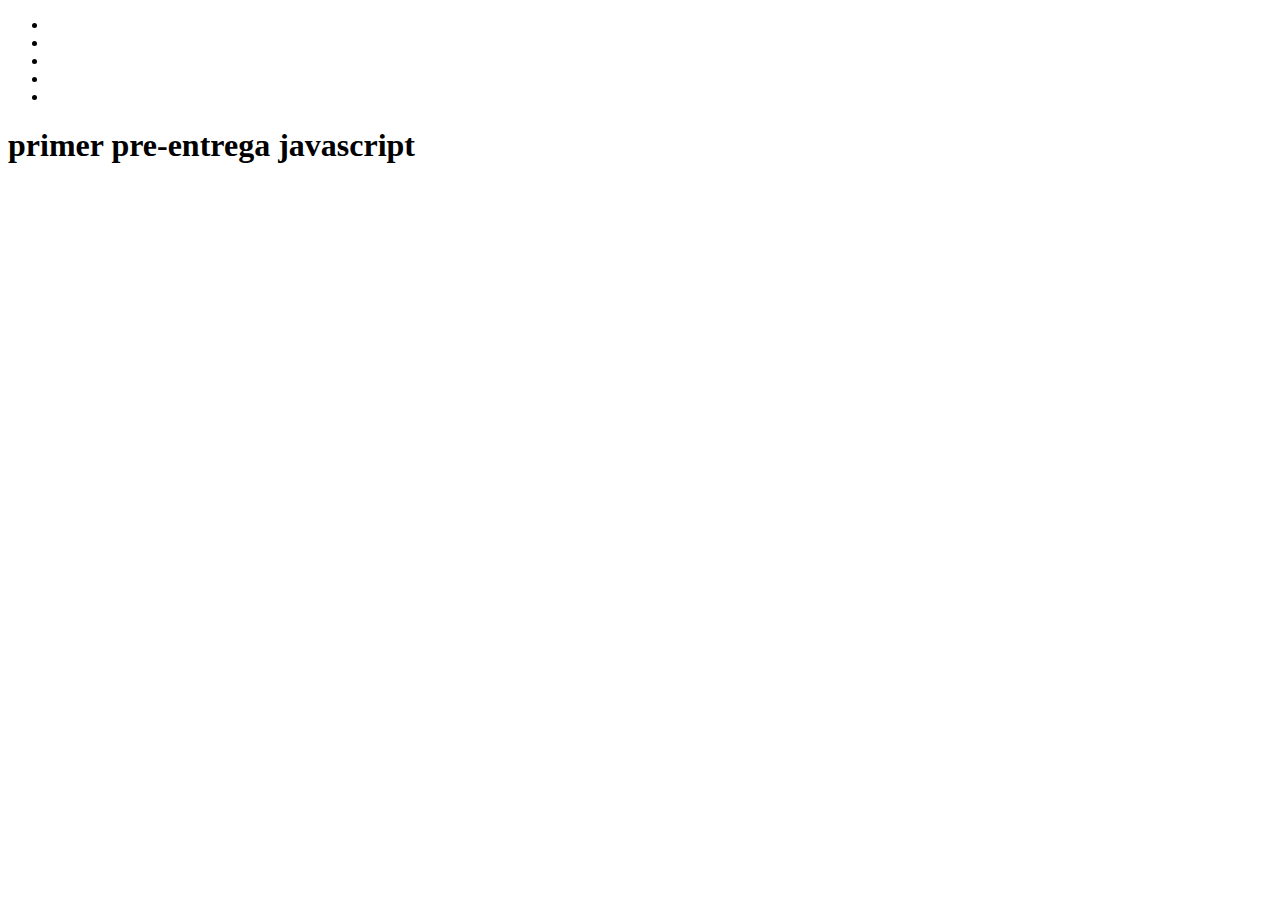
==== index.html @ c733cc58 "Empieza el curso  javascript" ====
<!DOCTYPE html>
<html lang="en">
  <head>
    <meta charset="UTF-8" />
    <meta name="viewport" content="width=device-width, initial-scale=1.0" />
    <title>Document</title>
  </head>
  <body>
    <header>
      <nav>
        <ul>
          <li></li>
          <li></li>
          <li></li>
          <li></li>
          <li></li>
        </ul>
      </nav>
    </header>
    <main>
        <h1>primer pre-entrega javascript</h1>
    </main>
    <script src="main.js"></script>
  </body>
</html>
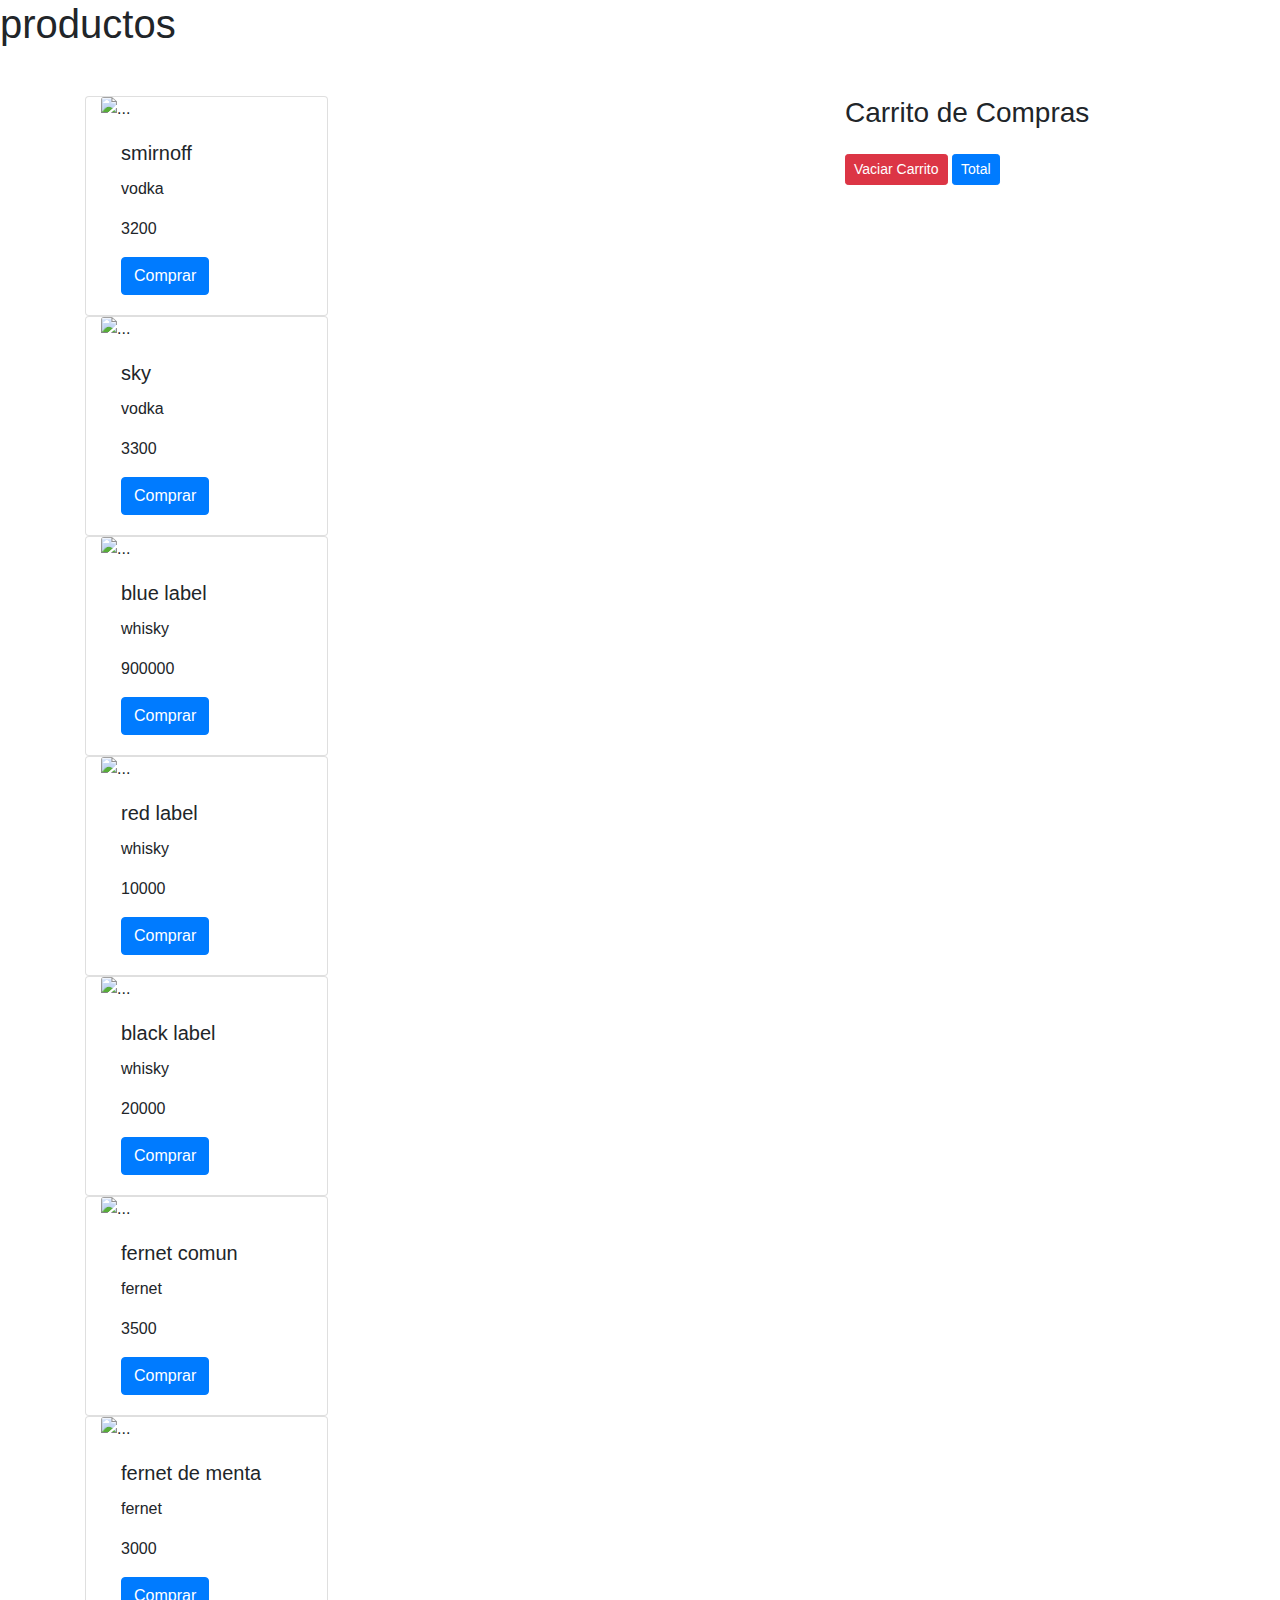
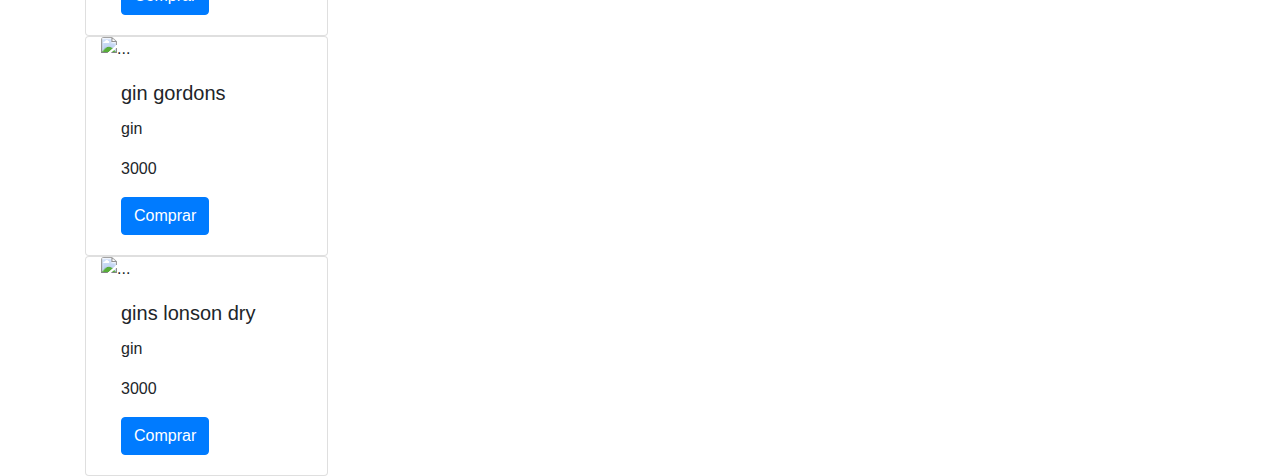
==== commit fc361806: "pre-entrega 3" ====
--- a/index.html
+++ b/index.html
@@ -3,23 +3,33 @@
   <head>
     <meta charset="UTF-8" />
     <meta name="viewport" content="width=device-width, initial-scale=1.0" />
+    <link
+      rel="stylesheet"
+      href="https://maxcdn.bootstrapcdn.com/bootstrap/4.5.2/css/bootstrap.min.css"
+    />
     <title>Document</title>
   </head>
   <body>
-    <header>
-      <nav>
-        <ul>
-          <li></li>
-          <li></li>
-          <li></li>
-          <li></li>
-          <li></li>
-        </ul>
-      </nav>
-    </header>
-    <main>
-        <h1>primer pre-entrega javascript</h1>
-    </main>
+    <h1>productos</h1>
+    <div class="container mt-5">
+      <div class="row">
+        <div class="col-md-8" id="productos"></div>
+        <div class="col-md-4">
+          <h3>Carrito de Compras</h3>
+          <div id="carrito"></div>
+          <button class="btn btn-danger btn-sm mt-3" id="btnVaciarCarrito">
+            Vaciar Carrito
+          </button>
+          <button class="btn btn-primary btn-sm mt-3" id="btnTotal">
+            Total
+          </button>
+          <p class="mt-3" id="total"></p>
+        </div>
+      </div>
+    </div>
+
     <script src="main.js"></script>
+    <script type="module" src="productos.js"></script>
+    <script src="https://maxcdn.bootstrapcdn.com/bootstrap/4.5.2/js/bootstrap.min.js"></script>
   </body>
 </html>
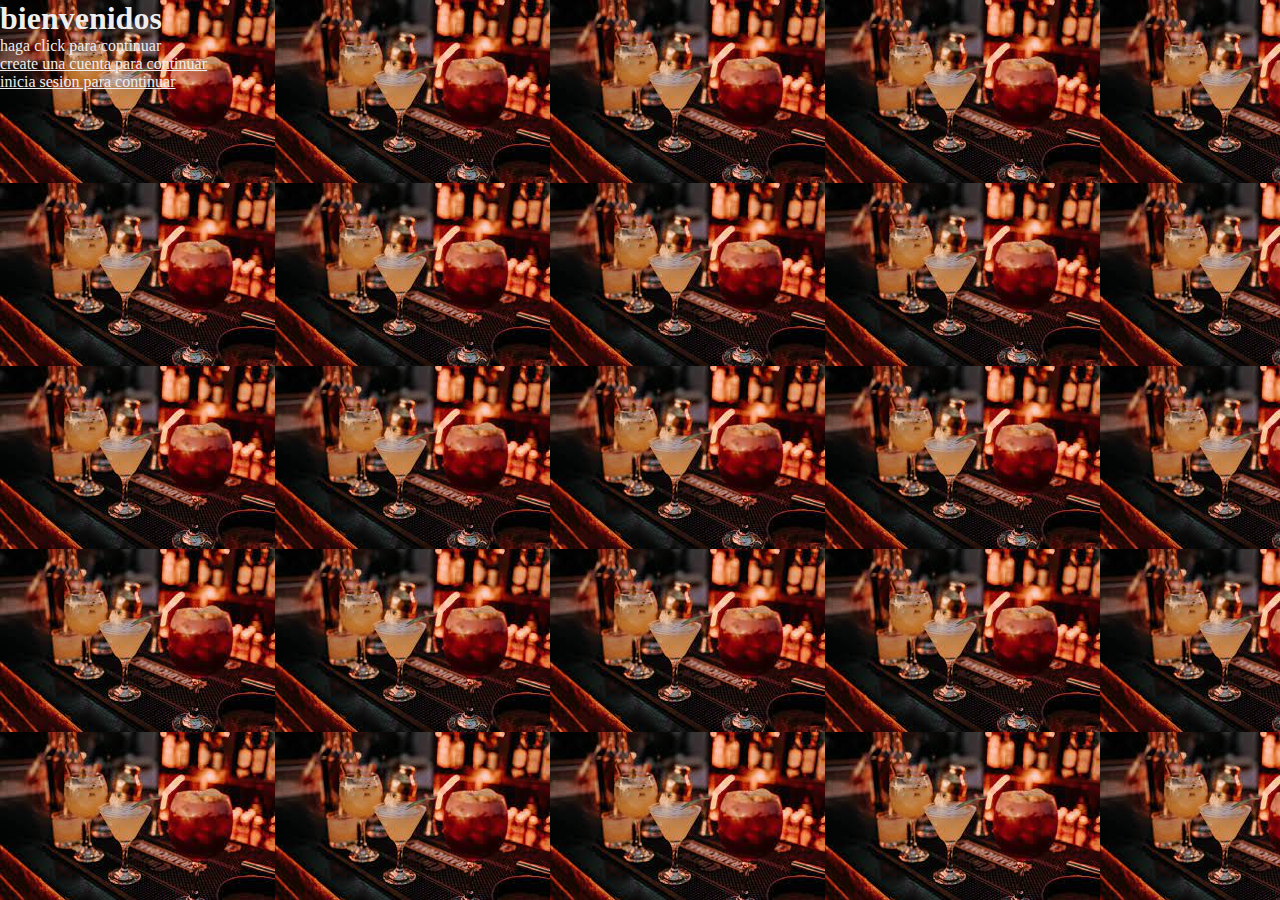
==== commit 7b7587b4: "entrega final" ====
--- a/index.html
+++ b/index.html
@@ -3,33 +3,22 @@
   <head>
     <meta charset="UTF-8" />
     <meta name="viewport" content="width=device-width, initial-scale=1.0" />
+    <title>Inicio</title>
+    <link rel="stylesheet" href="css/style.css" />
     <link
+      href="https://cdn.jsdelivr.net/npm/bootstrap@5.3.1/dist/css/bootstrap.min.css"
       rel="stylesheet"
-      href="https://maxcdn.bootstrapcdn.com/bootstrap/4.5.2/css/bootstrap.min.css"
+      integrity="sha384-4bw+/aepP/YC94hEpVNVgiZdgIC5+VKNBQNGCHeKRQN+PtmoHDEXuppvnDJzQIu9"
+      crossorigin="anonymous"
     />
-    <title>Document</title>
+    
   </head>
-  <body>
-    <h1>productos</h1>
-    <div class="container mt-5">
-      <div class="row">
-        <div class="col-md-8" id="productos"></div>
-        <div class="col-md-4">
-          <h3>Carrito de Compras</h3>
-          <div id="carrito"></div>
-          <button class="btn btn-danger btn-sm mt-3" id="btnVaciarCarrito">
-            Vaciar Carrito
-          </button>
-          <button class="btn btn-primary btn-sm mt-3" id="btnTotal">
-            Total
-          </button>
-          <p class="mt-3" id="total"></p>
-        </div>
-      </div>
+  <body class="row justify-content-center container fluid index-img">
+    <div class="col-12 center ">
+      <h1 class="text-center">bienvenidos</h1>
+      <p>haga click para continuar</p>
+      <p><a href="/html/singup.html">create una cuenta para continuar</a></p>
+      <p><a href="/html/login.html">inicia sesion para continuar</a></p>
     </div>
-
-    <script src="main.js"></script>
-    <script type="module" src="productos.js"></script>
-    <script src="https://maxcdn.bootstrapcdn.com/bootstrap/4.5.2/js/bootstrap.min.js"></script>
   </body>
 </html>
--- a/css/style.css
+++ b/css/style.css
@@ -0,0 +1,174 @@
+* {
+  margin: 0;
+  padding: 0;
+  box-sizing: border-box;
+}
+
+body {
+  font-family: "Times New Roman", Times, serif;
+}
+
+.section {
+  display: flex;
+  flex-wrap: wrap;
+  height: 100vh;
+  align-items: center;
+  justify-content: center;
+  flex-direction: column;
+  padding: 1em;
+}
+.section h1 {
+  font-size: 3em;
+}
+.section h2 {
+  text-align: center;
+  width: 100%;
+  margin-bottom: 1em;
+  font-size: 2.5em;
+}
+.section form {
+  padding: 1.5em;
+  display: flex;
+  flex-wrap: wrap;
+  max-width: 500px;
+  border-radius: 20px;
+  border: 2px solid rgba(0, 0, 0, 0.1);
+}
+.section form label {
+  width: 100%;
+  padding: 0.2em;
+  margin-bottom: 0.5em;
+}
+.section form input {
+  width: 100%;
+  margin-bottom: 1em;
+  padding: 0.8em;
+  border-radius: 9px;
+  border: none;
+  outline-color: #003dff;
+  background-color: #eee;
+}
+.section form input[type=submit] {
+  margin-top: 1.5em;
+  background-color: #003dff;
+  color: #fff;
+  font-family: var(--font-mono);
+  transition: var(--transition);
+}
+.section form input[type=submit]:active {
+  transform: scale(0.97);
+}
+.section * {
+  margin: 0;
+  padding: 0;
+  box-sizing: border-box;
+}
+.section body {
+  font-family: var(--font-mono);
+}
+.section section {
+  display: flex;
+  flex-wrap: wrap;
+  height: 100vh;
+  align-items: center;
+  justify-content: center;
+  flex-direction: column;
+  padding: 1em;
+}
+.section section h2 {
+  font-size: 3em;
+}
+.section section h1 {
+  text-align: center;
+  width: 100%;
+  margin-bottom: 1em;
+  font-size: 2.5em;
+}
+.section section form {
+  padding: 1.5em;
+  display: flex;
+  flex-wrap: wrap;
+  max-width: 500px;
+  border-radius: 20px;
+  border: 2px solid rgba(0, 0, 0, 0.1);
+}
+.section section form label {
+  width: 100%;
+  padding: 0.2em;
+  margin-bottom: 0.5em;
+}
+.section section form input {
+  width: 100%;
+  margin-bottom: 1em;
+  padding: 0.8em;
+  border-radius: 9px;
+  border: none;
+  outline-color: #003dff;
+  background-color: #eee;
+}
+.section section form input[type=submit] {
+  margin-top: 1.5em;
+  background-color: #003dff;
+  color: #fff;
+  font-family: var(--font-mono);
+  transition: var(--transition);
+}
+.section section form input[type=submit]:active {
+  transform: scale(0.97);
+}
+.section section p {
+  margin-top: 1.5em;
+}
+.section section p a {
+  text-decoration: none;
+  color: #003dff;
+}
+.section section button {
+  background-color: #003dff;
+  color: #fff;
+  font-family: var(--font-mono);
+  transition: var(--transition);
+  border: none;
+  padding: 0.5em 1em;
+  border-radius: 9px;
+  margin-top: 1.5em;
+  font-size: 1em;
+}
+.section p {
+  margin-top: 1.5em;
+}
+.section p a {
+  text-decoration: none;
+  color: #003dff;
+}
+.section button {
+  background-color: #003dff;
+  color: #fff;
+  font-family: var(--font-mono);
+  transition: var(--transition);
+  border: none;
+  padding: 0.5em 1em;
+  border-radius: 9px;
+  margin-top: 1.5em;
+  font-size: 1em;
+}
+
+.login-img {
+  background-image: url(https://encrypted-tbn0.gstatic.com/images?q=tbn:ANd9GcTQjOJC_Hh2z0iz-sIYiADGDu3BXcx6kMMMtg&usqp=CAU);
+}
+
+.productos-img {
+  background-image: url(https://cdn.create.vista.com/api/media/medium/199655808/stock-photo-close-view-glasses-burning-sanbuca-alcohol-drink-black-background?token=);
+}
+
+.singup-img {
+  background-image: url(https://album.mediaset.es/eimg/10000/2022/05/17/clipping_MSvJ5N_b654.jpg?w=1200);
+}
+
+.index-img {
+  background-image: url([data-uri]);
+  color: #eee;
+}
+.index-img a {
+  color: #eee;
+}/*# sourceMappingURL=style.css.map */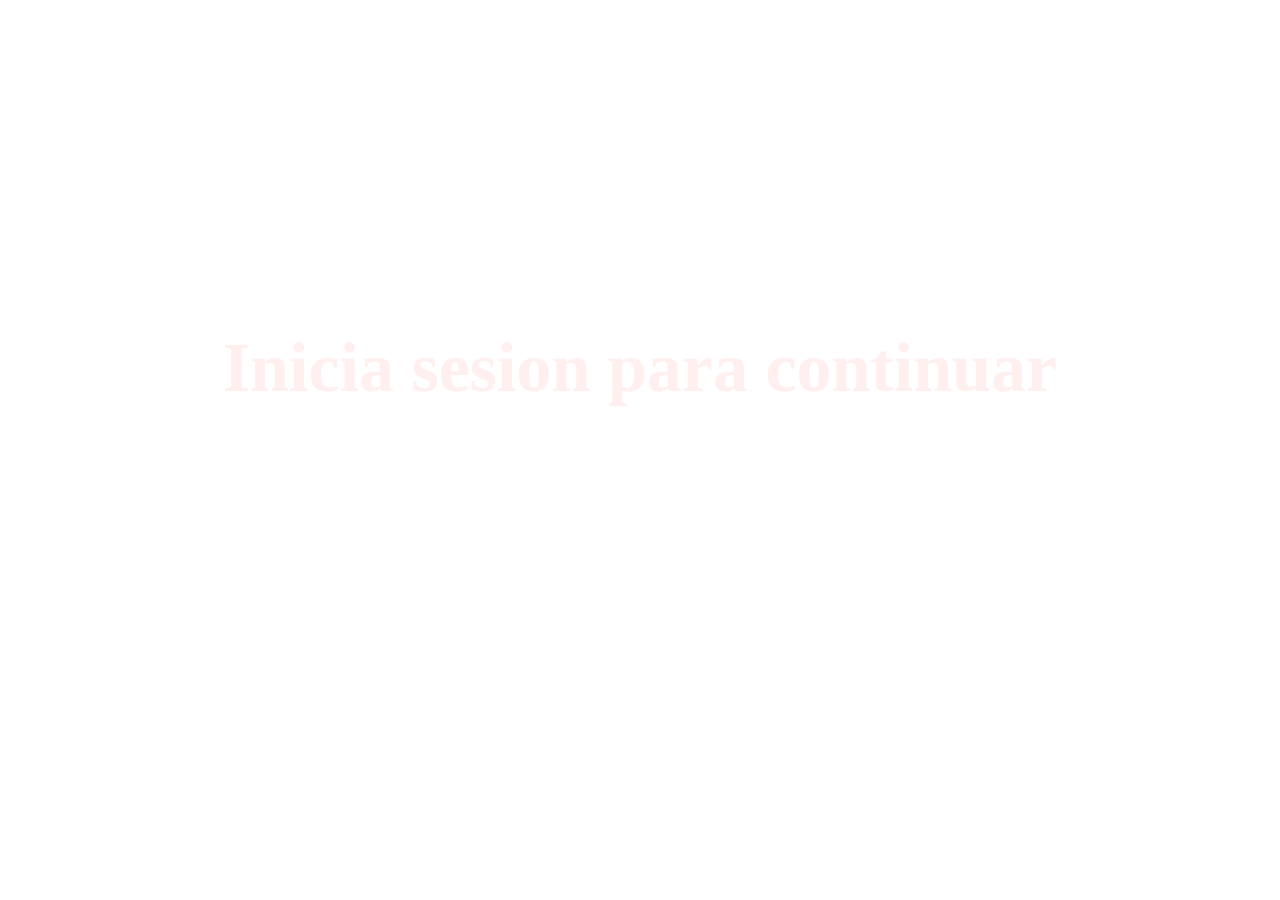
==== commit 1b4219f2: "proyecto final" ====
--- a/index.html
+++ b/index.html
@@ -11,14 +11,14 @@
       integrity="sha384-4bw+/aepP/YC94hEpVNVgiZdgIC5+VKNBQNGCHeKRQN+PtmoHDEXuppvnDJzQIu9"
       crossorigin="anonymous"
     />
-    
   </head>
-  <body class="row justify-content-center container fluid index-img">
-    <div class="col-12 center ">
-      <h1 class="text-center">bienvenidos</h1>
-      <p>haga click para continuar</p>
-      <p><a href="/html/singup.html">create una cuenta para continuar</a></p>
-      <p><a href="/html/login.html">inicia sesion para continuar</a></p>
-    </div>
+  <body class="body">
+    <main>
+      <section class="index-info">
+        <h1>Inicia sesion para continuar</h1>
+        <p><a href="./html/singup.html">Crea una cuenta</a></p>
+        <p><a href="./html/login.html">Inicia sesion</a></p>
+      </section>
+    </main>
   </body>
 </html>
--- a/css/style.css
+++ b/css/style.css
@@ -52,100 +52,13 @@
   margin-top: 1.5em;
   background-color: #003dff;
   color: #fff;
-  font-family: var(--font-mono);
-  transition: var(--transition);
 }
 .section form input[type=submit]:active {
   transform: scale(0.97);
 }
-.section * {
-  margin: 0;
-  padding: 0;
-  box-sizing: border-box;
-}
-.section body {
-  font-family: var(--font-mono);
-}
-.section section {
-  display: flex;
-  flex-wrap: wrap;
-  height: 100vh;
-  align-items: center;
-  justify-content: center;
-  flex-direction: column;
-  padding: 1em;
-}
-.section section h2 {
-  font-size: 3em;
-}
-.section section h1 {
-  text-align: center;
-  width: 100%;
-  margin-bottom: 1em;
-  font-size: 2.5em;
-}
-.section section form {
-  padding: 1.5em;
-  display: flex;
-  flex-wrap: wrap;
-  max-width: 500px;
-  border-radius: 20px;
-  border: 2px solid rgba(0, 0, 0, 0.1);
-}
-.section section form label {
-  width: 100%;
-  padding: 0.2em;
-  margin-bottom: 0.5em;
-}
-.section section form input {
-  width: 100%;
-  margin-bottom: 1em;
-  padding: 0.8em;
-  border-radius: 9px;
-  border: none;
-  outline-color: #003dff;
-  background-color: #eee;
-}
-.section section form input[type=submit] {
-  margin-top: 1.5em;
-  background-color: #003dff;
-  color: #fff;
-  font-family: var(--font-mono);
-  transition: var(--transition);
-}
-.section section form input[type=submit]:active {
-  transform: scale(0.97);
-}
-.section section p {
-  margin-top: 1.5em;
-}
-.section section p a {
-  text-decoration: none;
-  color: #003dff;
-}
-.section section button {
-  background-color: #003dff;
-  color: #fff;
-  font-family: var(--font-mono);
-  transition: var(--transition);
-  border: none;
-  padding: 0.5em 1em;
-  border-radius: 9px;
-  margin-top: 1.5em;
-  font-size: 1em;
-}
-.section p {
-  margin-top: 1.5em;
-}
-.section p a {
-  text-decoration: none;
-  color: #003dff;
-}
 .section button {
   background-color: #003dff;
   color: #fff;
-  font-family: var(--font-mono);
-  transition: var(--transition);
   border: none;
   padding: 0.5em 1em;
   border-radius: 9px;
@@ -153,8 +66,19 @@
   font-size: 1em;
 }
 
+p {
+  margin-top: 1.5em;
+}
+p a {
+  text-decoration: none;
+  color: #003dff;
+}
+
 .login-img {
-  background-image: url(https://encrypted-tbn0.gstatic.com/images?q=tbn:ANd9GcTQjOJC_Hh2z0iz-sIYiADGDu3BXcx6kMMMtg&usqp=CAU);
+  background-repeat: repeat;
+  background-size: contain;
+  background-image: url(https://cdn.create.vista.com/api/media/medium/199655808/stock-photo-close-view-glasses-burning-sanbuca-alcohol-drink-black-background?token=);
+  color: #eee;
 }
 
 .productos-img {
@@ -165,10 +89,38 @@
   background-image: url(https://album.mediaset.es/eimg/10000/2022/05/17/clipping_MSvJ5N_b654.jpg?w=1200);
 }
 
-.index-img {
-  background-image: url([data-uri]);
+.card {
+  margin: 40px;
+}
+
+.carrito-item,
+.total {
   color: #eee;
 }
-.index-img a {
-  color: #eee;
+
+.index-section {
+  display: grid;
+  place-items: center;
+}
+
+.body {
+  display: flex;
+  justify-content: center;
+  align-items: center;
+  height: 100vh;
+  color: #ffefef;
+  background-image: url(https://album.mediaset.es/eimg/10000/2022/05/17/clipping_MSvJ5N_b654.jpg?w=1200);
+  background-size: cover;
+  background-repeat: no-repeat;
+}
+.body h1 {
+  font-size: 70px;
+}
+.body a {
+  color: #ffffff;
+  font-size: 50px;
+}
+
+.index-info {
+  text-align: center;
 }/*# sourceMappingURL=style.css.map */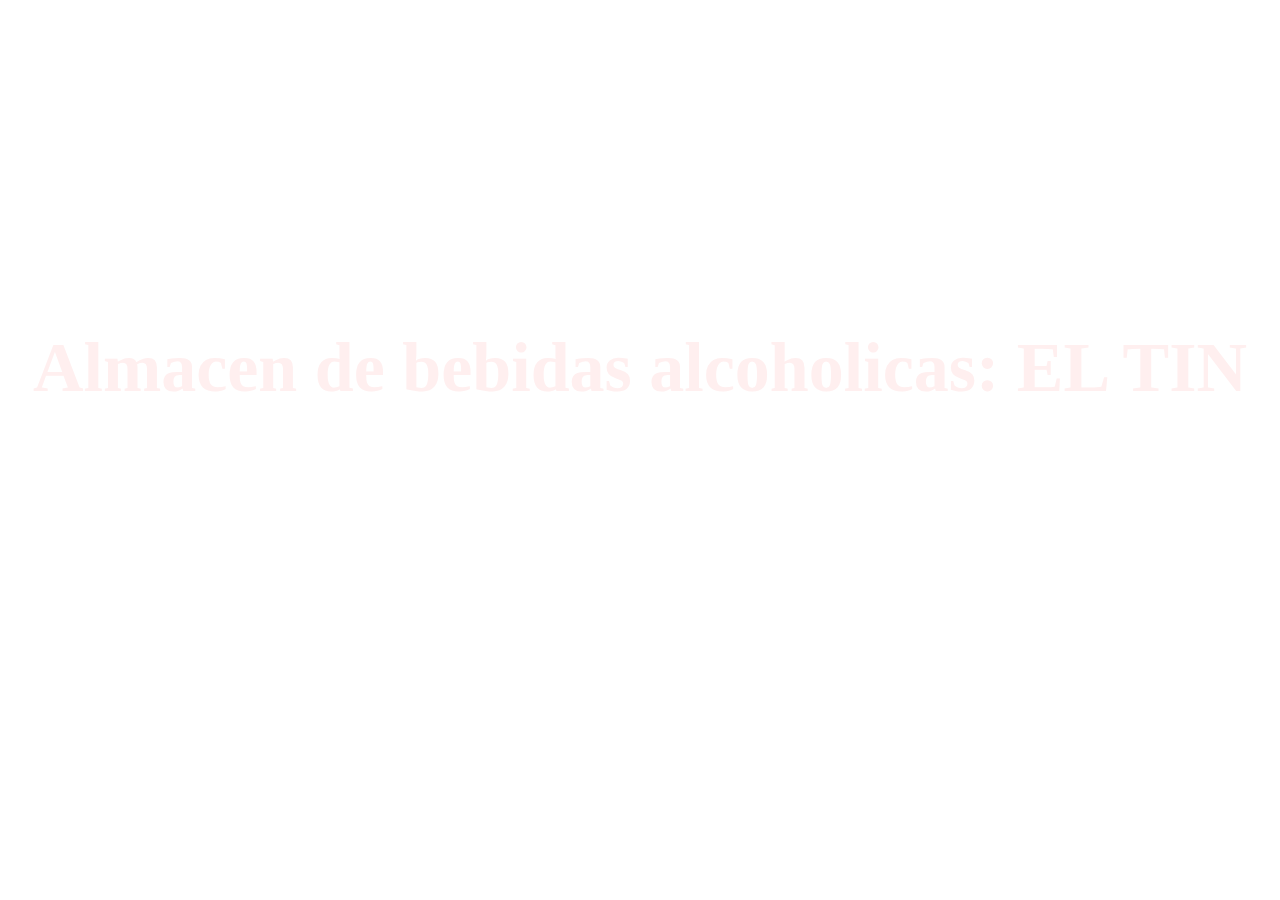
==== commit 284e8542: "Proyecto Final" ====
--- a/index.html
+++ b/index.html
@@ -15,7 +15,7 @@
   <body class="body">
     <main>
       <section class="index-info">
-        <h1>Inicia sesion para continuar</h1>
+        <h1>Almacen de bebidas alcoholicas: EL TIN</h1>
         <p><a href="./html/singup.html">Crea una cuenta</a></p>
         <p><a href="./html/login.html">Inicia sesion</a></p>
       </section>
--- a/css/style.css
+++ b/css/style.css
@@ -91,6 +91,33 @@
 
 .card {
   margin: 40px;
+  display: flex;
+  flex-direction: column;
+  align-items: center;
+  text-align: center;
+  border: 1px solid #ccc;
+  border-radius: 5px;
+  padding: 15px;
+}
+
+.card img {
+  max-width: 100%;
+  height: 200px;
+}
+
+.card-title {
+  margin-top: 10px;
+  font-size: 1.2rem;
+}
+
+.card-precio {
+  font-size: 1.1rem;
+  color: #007bff;
+  margin-top: 5px;
+}
+
+.card-boton {
+  margin-top: 10px;
 }
 
 .carrito-item,
